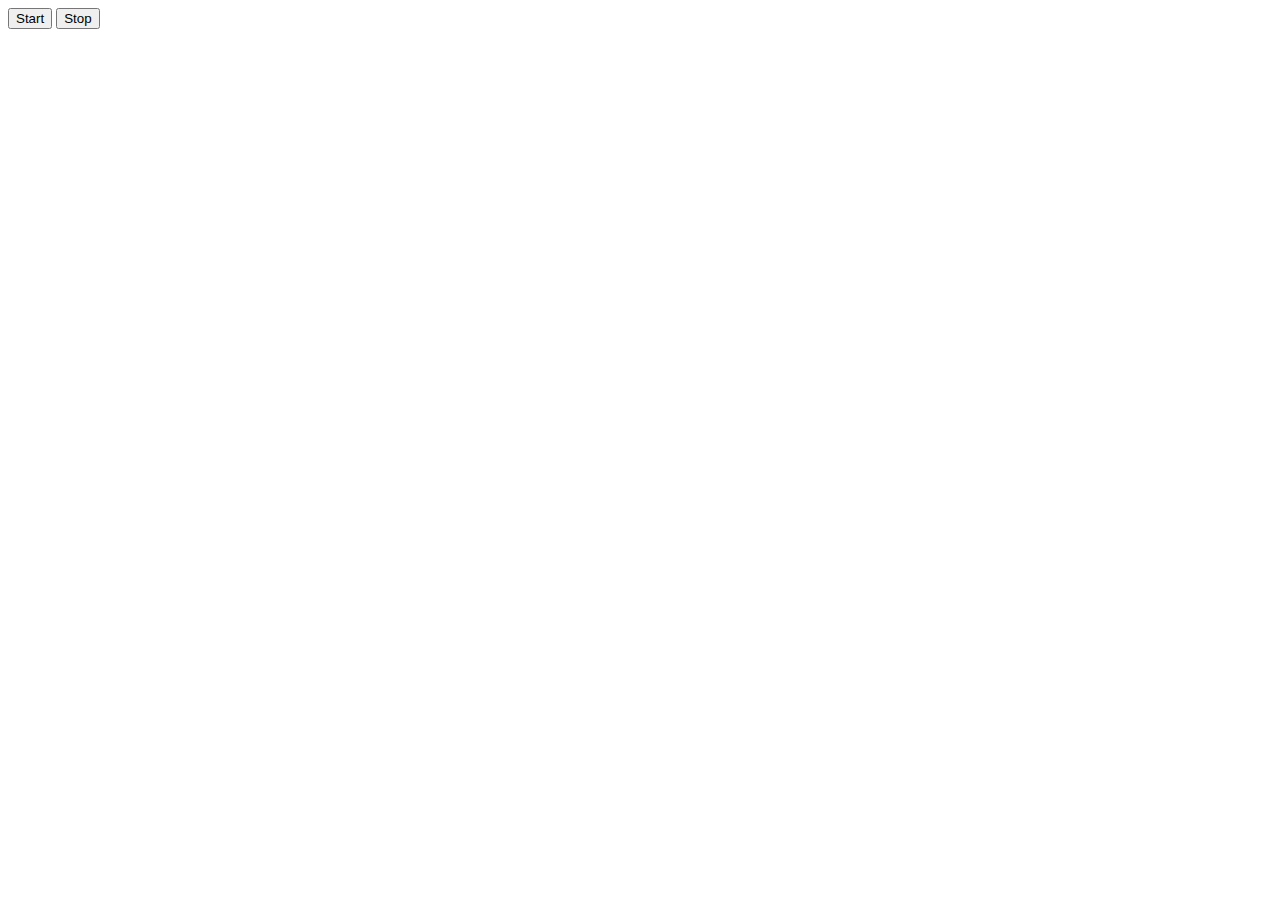
==== index.html @ 9b0832c2 "Added basic communication." ====
<!DOCTYPE HTML>
<html>
	<head>
		<title>GRID</title>
		<script type="text/javascript" src="jquery.js"></script>
		<script type="text/javascript" src="map.js"></script>
	</head>
	<body>
		<button id="start" type="button">Start</button>
		<button id="stop" type="button">Stop</button>
	</body>
</html>
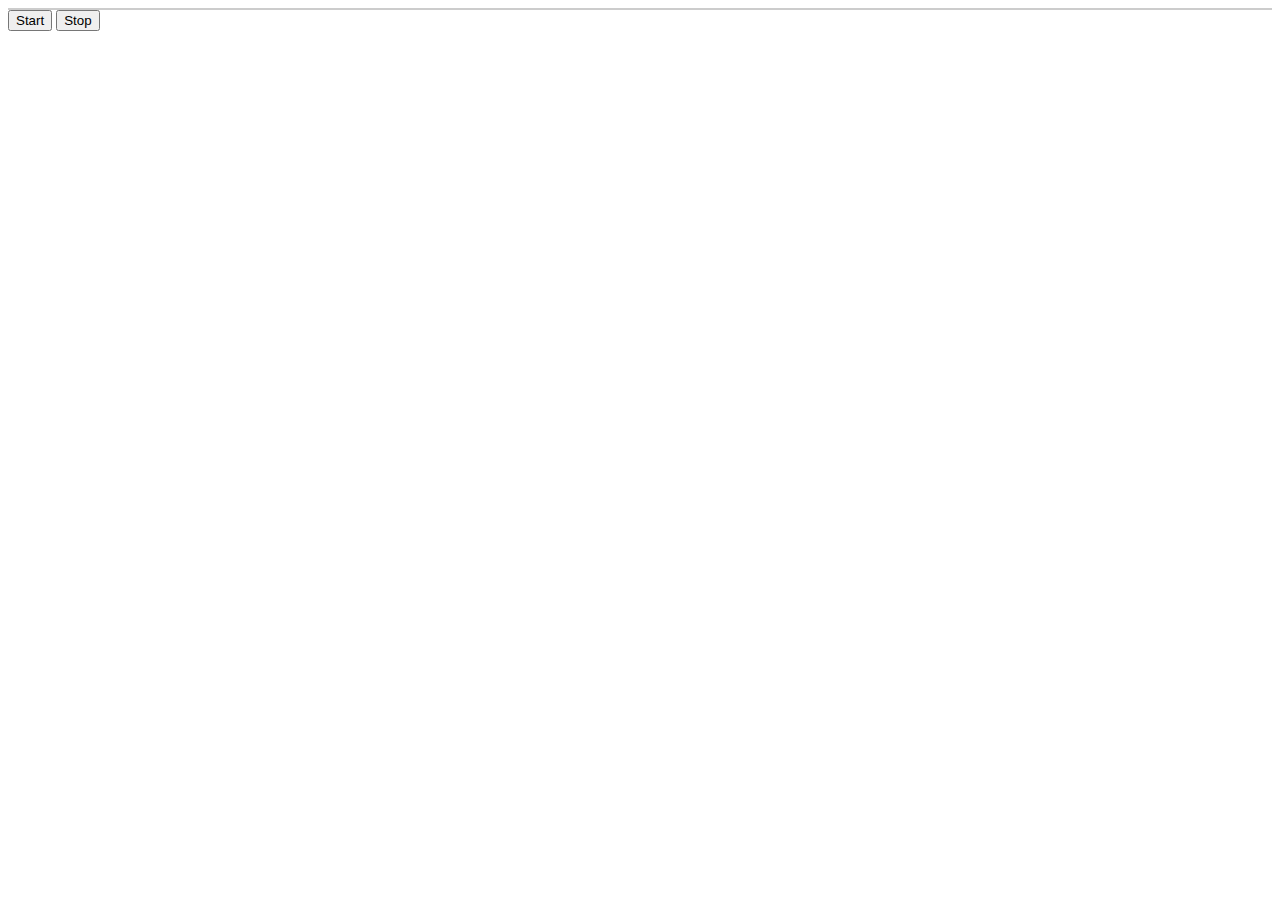
==== commit a80abc6e: "Got a working prototype of the jobs." ====
--- a/index.html
+++ b/index.html
@@ -3,9 +3,10 @@
 	<head>
 		<title>GRID</title>
 		<script type="text/javascript" src="jquery.js"></script>
-		<script type="text/javascript" src="map.js"></script>
+		<script type="text/javascript" src="client.js"></script>
 	</head>
 	<body>
+		<div class="data" style="border: 1px solid #ccc;"></div>
 		<button id="start" type="button">Start</button>
 		<button id="stop" type="button">Stop</button>
 	</body>
